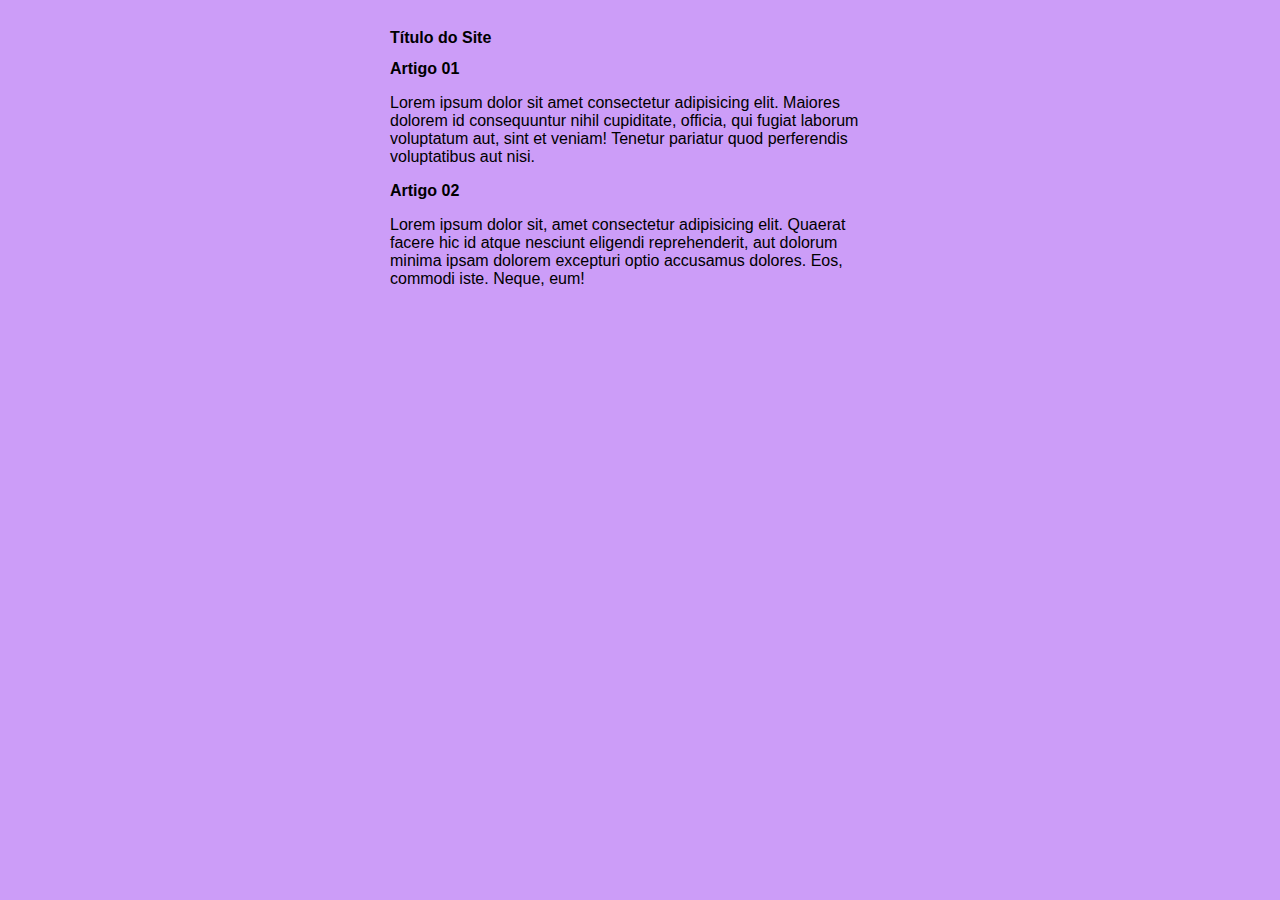
==== index.html @ 9cd50bcb "Update index.html" ====
<!DOCTYPE html>
<html lang="pt-br">
<head>
    <meta charset="UTF-8">
    <meta http-equiv="X-UA-Compatible" content="IE=edge">
    <meta name="viewport" content="width=device-width, initial-scale=1.0">
    <link rel="stylesheet" href="estilo/estilo.css">
    <title>Site Curso em Vídeo</title>
</head>
<body>
    <main>
        <header>
            <h1>Título do Site</h1>
        </header>
        <article>
            <h2>Artigo 01</h2>
            <p>Lorem ipsum dolor sit amet consectetur adipisicing elit. Maiores dolorem id consequuntur nihil cupiditate, officia, qui fugiat laborum voluptatum aut, sint et veniam! Tenetur pariatur quod perferendis voluptatibus aut nisi.</p>
        </article>
        <article>
            <h2>Artigo 02</h2>
            <p>Lorem ipsum dolor sit, amet consectetur adipisicing elit. Quaerat facere hic id atque nesciunt eligendi reprehenderit, aut dolorum minima ipsam dolorem excepturi optio accusamus dolores. Eos, commodi iste. Neque, eum!</p>
        </article>
    </main>
    
</body>
</html>
---- estilo/estilo.css ----
* {
    font-family: Arial, Helvetica, sans-serif;
    font-size: 16px;
}

body {
    background-color: rgba(204, 157, 248, 1);
}

main {
    background-color: rgba (255, 255, 255, 1);
    width: 500px;
    margin: auto;
    padding: 10px;
    box-shadow: 3px 3px 5 px rgba(0, 0, 0, 0.5);
}
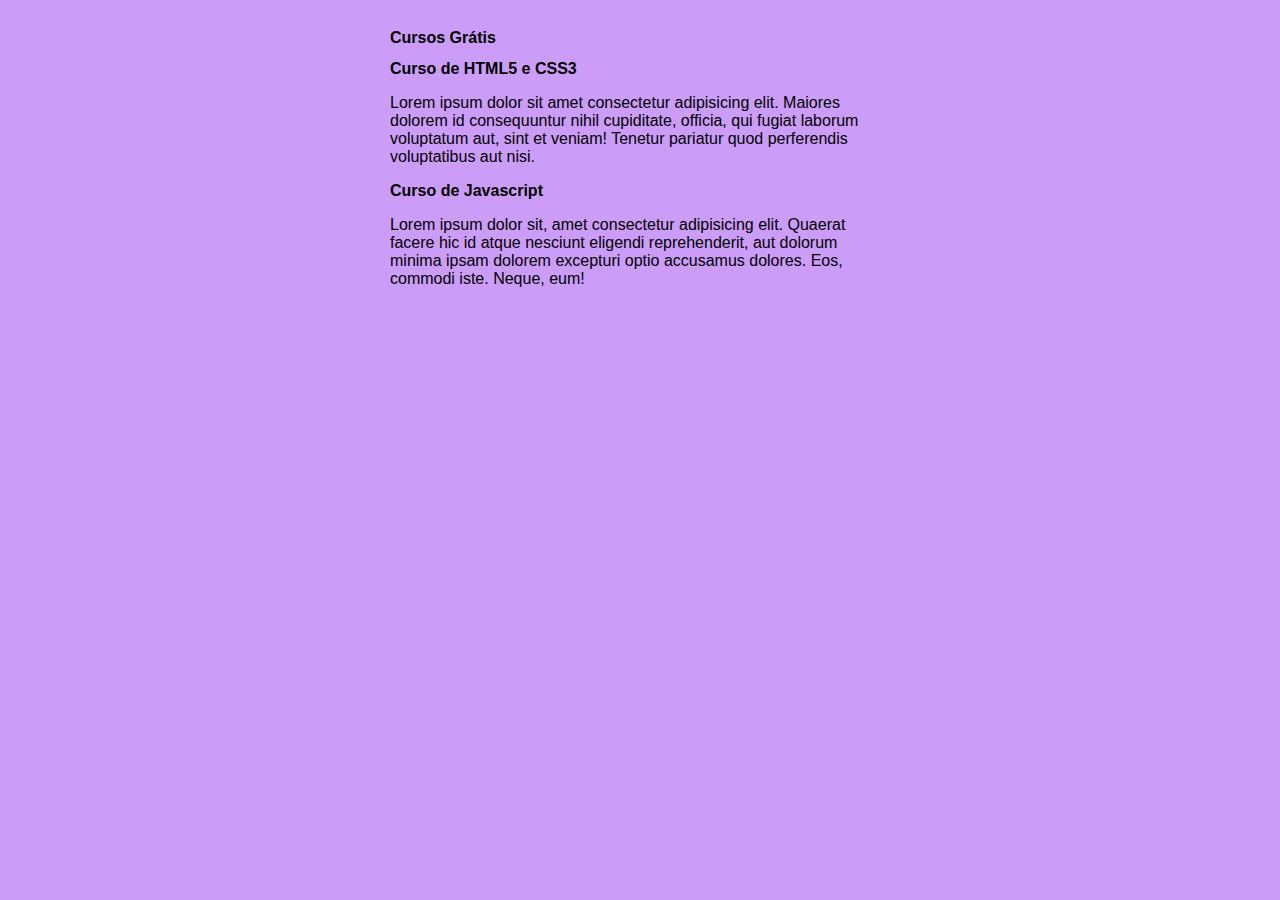
==== commit c8055b96: "Merge branch 'design-css'" ====
--- a/index.html
+++ b/index.html
@@ -10,14 +10,14 @@
 <body>
     <main>
         <header>
-            <h1>Título do Site</h1>
+            <h1>Cursos Grátis</h1>
         </header>
         <article>
-            <h2>Artigo 01</h2>
+            <h2>Curso de HTML5 e CSS3</h2>
             <p>Lorem ipsum dolor sit amet consectetur adipisicing elit. Maiores dolorem id consequuntur nihil cupiditate, officia, qui fugiat laborum voluptatum aut, sint et veniam! Tenetur pariatur quod perferendis voluptatibus aut nisi.</p>
         </article>
         <article>
-            <h2>Artigo 02</h2>
+            <h2>Curso de Javascript</h2>
             <p>Lorem ipsum dolor sit, amet consectetur adipisicing elit. Quaerat facere hic id atque nesciunt eligendi reprehenderit, aut dolorum minima ipsam dolorem excepturi optio accusamus dolores. Eos, commodi iste. Neque, eum!</p>
         </article>
     </main>
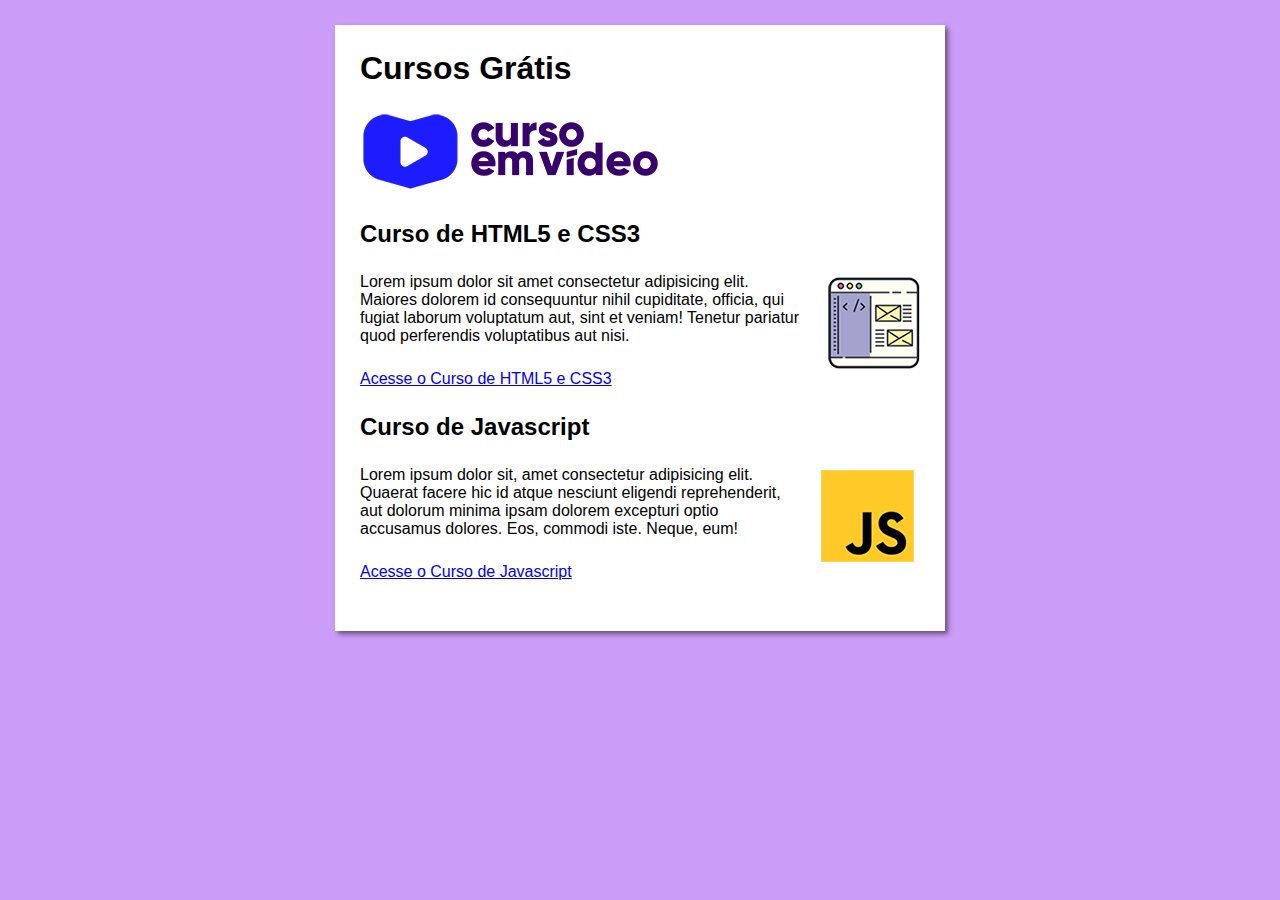
==== commit 0d010e1c: "site completo" ====
--- a/index.html
+++ b/index.html
@@ -11,14 +11,19 @@
     <main>
         <header>
             <h1>Cursos Grátis</h1>
+            <img class="margin-bottom-zero" src="imagens/curso-em-video-cor.png" alt="logotipo do curso em video">
         </header>
         <article>
             <h2>Curso de HTML5 e CSS3</h2>
+            <img class="lado-direito imagem-margem-esquerda" src="imagens/curso-html-css.png" alt="logotipo do curso html e css">
             <p>Lorem ipsum dolor sit amet consectetur adipisicing elit. Maiores dolorem id consequuntur nihil cupiditate, officia, qui fugiat laborum voluptatum aut, sint et veniam! Tenetur pariatur quod perferendis voluptatibus aut nisi.</p>
+            <p><a href="http://">Acesse o Curso de HTML5 e CSS3</a></p>
         </article>
         <article>
             <h2>Curso de Javascript</h2>
+            <img class="lado-direito imagem-margem-esquerda" src="imagens/curso-javascript.png" alt="logotipo do curso de javascript">
             <p>Lorem ipsum dolor sit, amet consectetur adipisicing elit. Quaerat facere hic id atque nesciunt eligendi reprehenderit, aut dolorum minima ipsam dolorem excepturi optio accusamus dolores. Eos, commodi iste. Neque, eum!</p>
+            <p><a href="http://">Acesse o Curso de Javascript</a></p>
         </article>
     </main>
     
--- a/estilo/estilo.css
+++ b/estilo/estilo.css
@@ -1,6 +1,20 @@
 * {
     font-family: Arial, Helvetica, sans-serif;
     font-size: 16px;
+    margin: 0px 0px 25px 0px;
+}
+
+h1{
+    font-size: 2em;
+
+}
+
+h2{
+    font-size: 1.5em;
+}
+
+p{
+    font-size: 1.0em;
 }
 
 body {
@@ -8,9 +22,21 @@
 }
 
 main {
-    background-color: rgba (255, 255, 255, 1);
-    width: 500px;
-    margin: auto;
-    padding: 10px;
-    box-shadow: 3px 3px 5 px rgba(0, 0, 0, 0.5);
+    background-color: rgba(255, 255, 255, 1);
+    width: 560px;
+    margin: 25px auto;
+    padding: 25px;
+    box-shadow: 3px 3px 5px rgba(0, 0, 0, 0.5);
+}
+
+.lado-direito{
+    float: right;
+}
+
+.imagem-margem-esquerda{
+    margin-left: 20px;
+}
+
+.margin-bottom-zero{
+    margin-bottom: 0px;
 }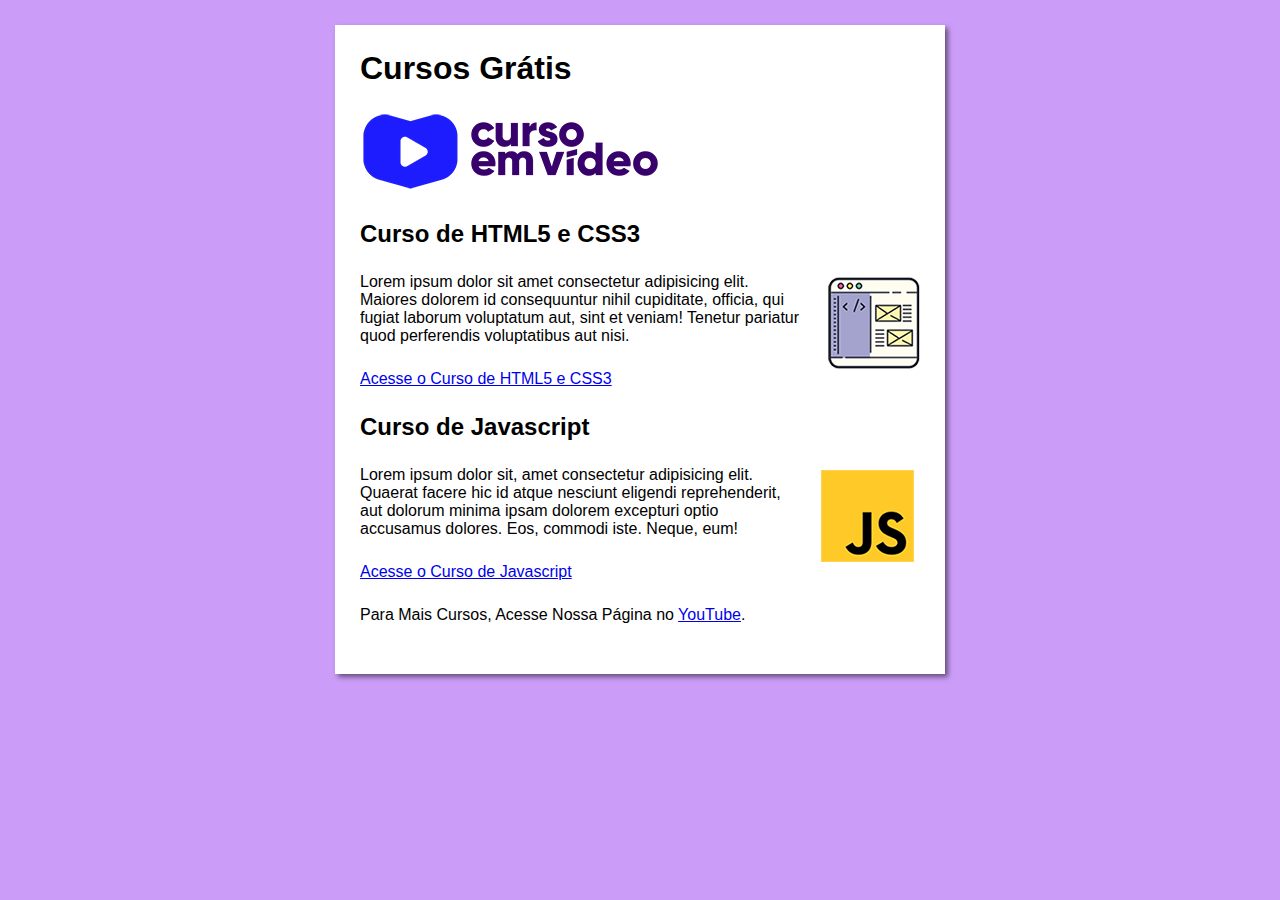
==== commit 45d48dcf: "Update index.html" ====
--- a/index.html
+++ b/index.html
@@ -17,14 +17,17 @@
             <h2>Curso de HTML5 e CSS3</h2>
             <img class="lado-direito imagem-margem-esquerda" src="imagens/curso-html-css.png" alt="logotipo do curso html e css">
             <p>Lorem ipsum dolor sit amet consectetur adipisicing elit. Maiores dolorem id consequuntur nihil cupiditate, officia, qui fugiat laborum voluptatum aut, sint et veniam! Tenetur pariatur quod perferendis voluptatibus aut nisi.</p>
-            <p><a href="http://">Acesse o Curso de HTML5 e CSS3</a></p>
+            <p><a href="curso-html.html">Acesse o Curso de HTML5 e CSS3</a></p>
         </article>
         <article>
             <h2>Curso de Javascript</h2>
             <img class="lado-direito imagem-margem-esquerda" src="imagens/curso-javascript.png" alt="logotipo do curso de javascript">
             <p>Lorem ipsum dolor sit, amet consectetur adipisicing elit. Quaerat facere hic id atque nesciunt eligendi reprehenderit, aut dolorum minima ipsam dolorem excepturi optio accusamus dolores. Eos, commodi iste. Neque, eum!</p>
-            <p><a href="http://">Acesse o Curso de Javascript</a></p>
+            <p><a href="curso-js.html">Acesse o Curso de Javascript</a></p>
         </article>
+        <footer id="footer">
+            <p>Para Mais Cursos, Acesse Nossa Página no <a href="https://www.youtube.com/channel/UCrWvhVmt0Qac3HgsjQK62FQ">YouTube</a>.</p>
+        </footer>
     </main>
     
 </body>
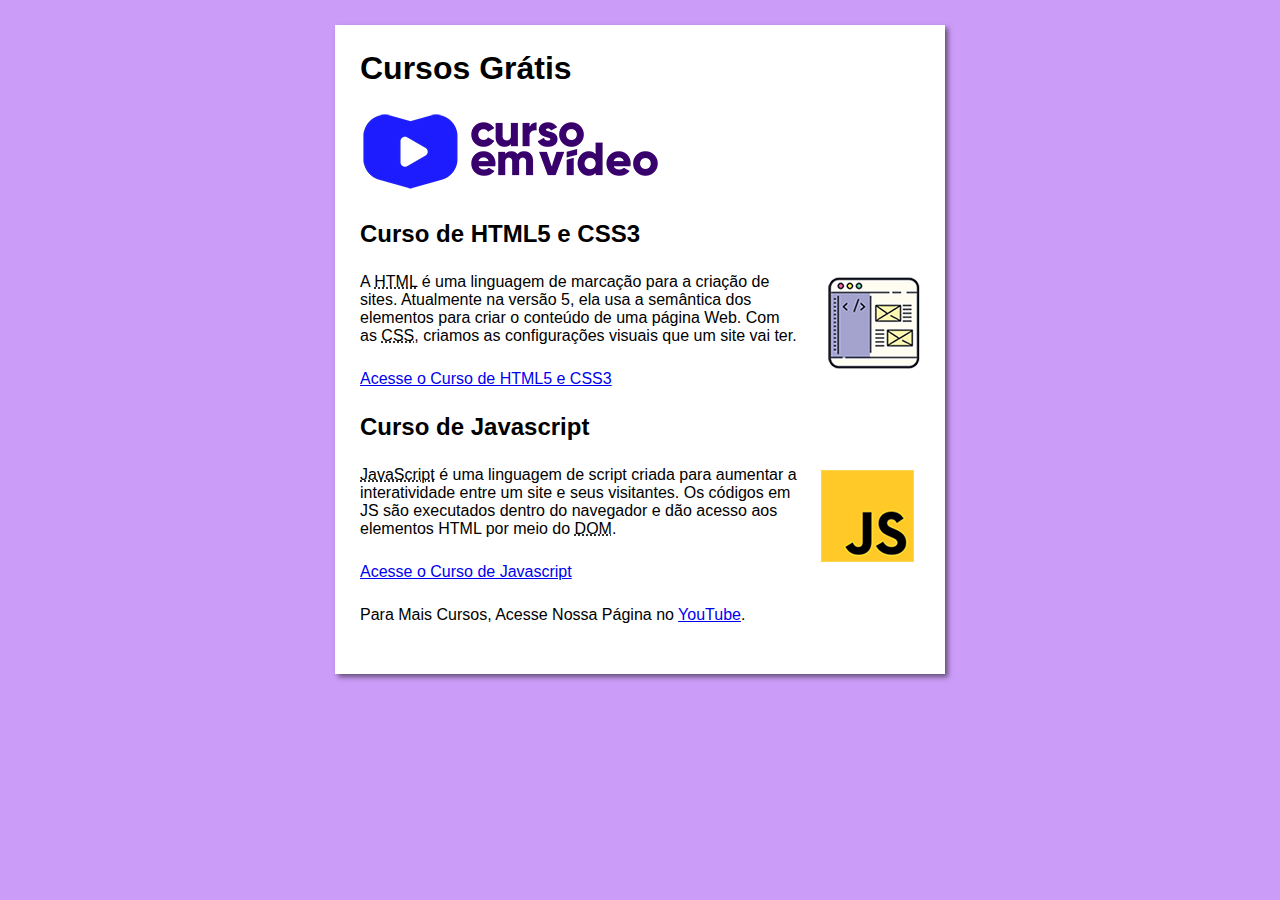
==== commit 80d0d067: "Alteração de texto." ====
--- a/index.html
+++ b/index.html
@@ -16,13 +16,13 @@
         <article>
             <h2>Curso de HTML5 e CSS3</h2>
             <img class="lado-direito imagem-margem-esquerda" src="imagens/curso-html-css.png" alt="logotipo do curso html e css">
-            <p>Lorem ipsum dolor sit amet consectetur adipisicing elit. Maiores dolorem id consequuntur nihil cupiditate, officia, qui fugiat laborum voluptatum aut, sint et veniam! Tenetur pariatur quod perferendis voluptatibus aut nisi.</p>
+            <p>A <abbr title="HyperText Markup Language">HTML</abbr> é uma linguagem de marcação para a criação de sites. Atualmente na versão 5, ela usa a semântica dos elementos para criar o conteúdo de uma página Web. Com as <abbr title="Cascading Style Sheets">CSS</abbr>, criamos as configurações visuais que um site vai ter.</p>
             <p><a href="curso-html.html">Acesse o Curso de HTML5 e CSS3</a></p>
         </article>
         <article>
             <h2>Curso de Javascript</h2>
             <img class="lado-direito imagem-margem-esquerda" src="imagens/curso-javascript.png" alt="logotipo do curso de javascript">
-            <p>Lorem ipsum dolor sit, amet consectetur adipisicing elit. Quaerat facere hic id atque nesciunt eligendi reprehenderit, aut dolorum minima ipsam dolorem excepturi optio accusamus dolores. Eos, commodi iste. Neque, eum!</p>
+            <p><abbr title="JavaScript">JavaScript</abbr> é uma linguagem de script criada para aumentar a interatividade entre um site e seus visitantes. Os códigos em JS são executados dentro do navegador e dão acesso aos elementos HTML por meio do <abbr title="Document Object Model">DOM</abbr>.</p>
             <p><a href="curso-js.html">Acesse o Curso de Javascript</a></p>
         </article>
         <footer id="footer">
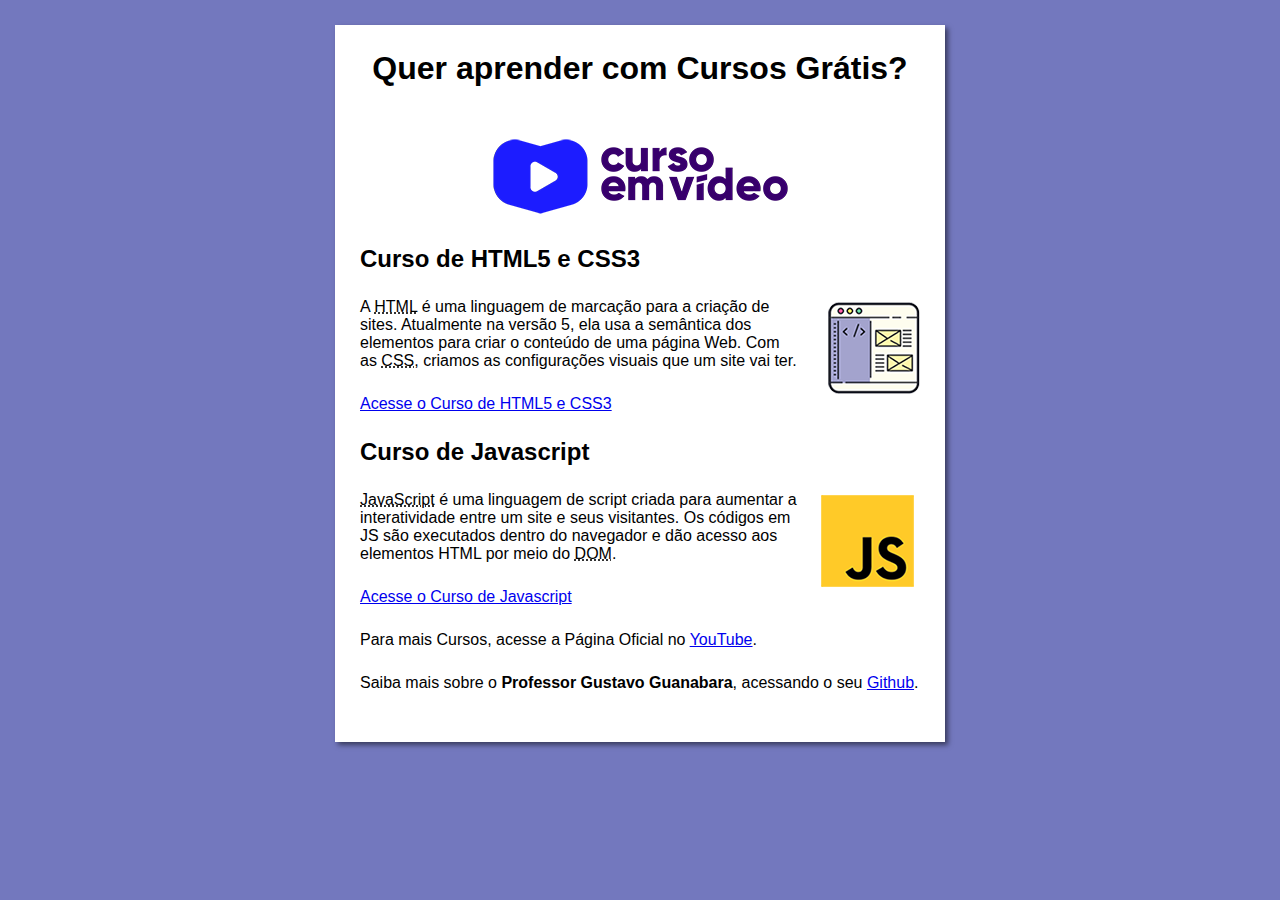
==== commit ad1f35be: "Alterações e efeito pulse" ====
--- a/index.html
+++ b/index.html
@@ -10,8 +10,8 @@
 <body>
     <main>
         <header>
-            <h1>Cursos Grátis</h1>
-            <img class="margin-bottom-zero" src="imagens/curso-em-video-cor.png" alt="logotipo do curso em video">
+            <h1>Quer aprender com Cursos Grátis?</h1>
+            <div id="logotipo-curso_em_video" class="pulse"><img class="margin-bottom-zero" src="imagens/curso-em-video-cor.png" alt="logotipo do curso em video"></div>
         </header>
         <article>
             <h2>Curso de HTML5 e CSS3</h2>
@@ -26,7 +26,8 @@
             <p><a href="curso-js.html">Acesse o Curso de Javascript</a></p>
         </article>
         <footer id="footer">
-            <p>Para Mais Cursos, Acesse Nossa Página no <a href="https://www.youtube.com/channel/UCrWvhVmt0Qac3HgsjQK62FQ">YouTube</a>.</p>
+            <p>Para mais Cursos, acesse a Página Oficial no <a target="_blank" href="https://www.youtube.com/channel/UCrWvhVmt0Qac3HgsjQK62FQ">YouTube</a>.</p>
+            <p>Saiba mais sobre o <strong>Professor Gustavo Guanabara</strong>, acessando o seu <a target="_blank" href="https://github.com/gustavoguanabara" >Github</a>.</p>
         </footer>
     </main>
     
--- a/estilo/estilo.css
+++ b/estilo/estilo.css
@@ -6,7 +6,7 @@
 
 h1{
     font-size: 2em;
-
+    text-align: center;
 }
 
 h2{
@@ -18,7 +18,7 @@
 }
 
 body {
-    background-color: rgba(204, 157, 248, 1);
+    background-color: rgb(115, 120, 190);
 }
 
 main {
@@ -39,4 +39,46 @@
 
 .margin-bottom-zero{
     margin-bottom: 0px;
-}+}
+
+.center{
+    text-align: center;
+
+}
+
+#logotipo-curso_em_video{
+    text-align: center;
+}
+
+
+.pulse {
+    animation: pulse 0.7s infinite;
+    margin: 0 auto;
+    display: table;
+    margin-top: 50px;
+    animation-direction: alternate;
+    -webkit-animation-name: pulse;
+    animation-name: pulse;
+  }
+  
+  @-webkit-keyframes pulse {
+    0% {
+      -webkit-transform: scale(1);
+      -webkit-filter: brightness(100%);
+    }
+    100% {
+      -webkit-transform: scale(1.1);
+      -webkit-filter: brightness(200%);
+    }
+  }
+  
+  @keyframes pulse {
+    0% {
+      transform: scale(1);
+      filter: brightness(100%);
+    }
+    100% {
+      transform: scale(1.1);
+      filter: brightness(200%);
+    }
+  }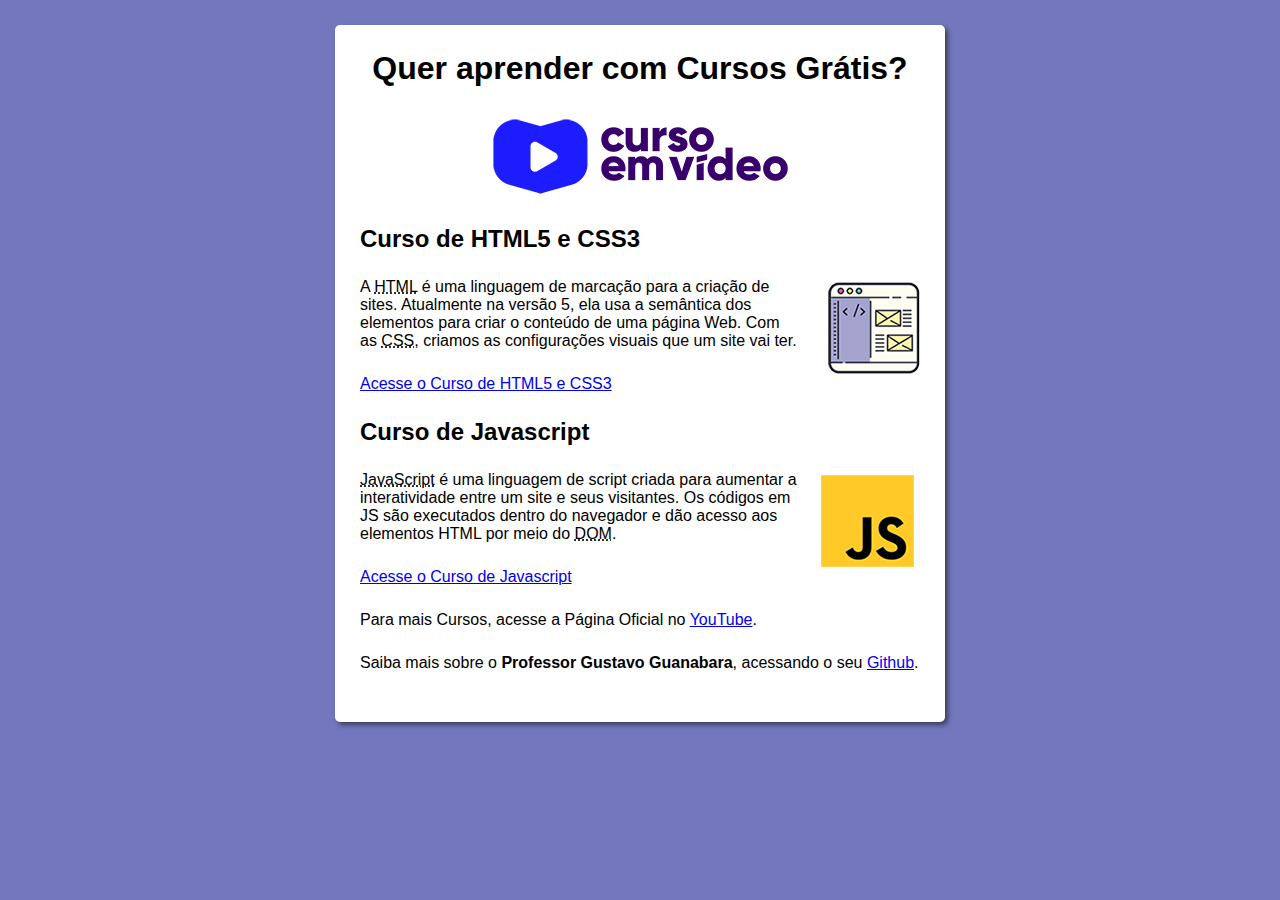
==== commit e7d09297: "favicon e mais melhorias" ====
--- a/index.html
+++ b/index.html
@@ -4,7 +4,10 @@
     <meta charset="UTF-8">
     <meta http-equiv="X-UA-Compatible" content="IE=edge">
     <meta name="viewport" content="width=device-width, initial-scale=1.0">
+    <meta name="author" content="Cleber dos Santos Barbosa">
     <link rel="stylesheet" href="estilo/estilo.css">
+    <!-- Favicon -->
+    <link rel="shortcut icon" href="imagens/favicon.ico">
     <title>Site Curso em Vídeo</title>
 </head>
 <body>
@@ -27,7 +30,7 @@
         </article>
         <footer id="footer">
             <p>Para mais Cursos, acesse a Página Oficial no <a target="_blank" href="https://www.youtube.com/channel/UCrWvhVmt0Qac3HgsjQK62FQ">YouTube</a>.</p>
-            <p>Saiba mais sobre o <strong>Professor Gustavo Guanabara</strong>, acessando o seu <a target="_blank" href="https://github.com/gustavoguanabara" >Github</a>.</p>
+            <p>Saiba mais sobre o <strong>Professor Gustavo Guanabara</strong>, acessando o seu <a target="_blank" href="https://github.com/gustavoguanabara">Github</a>.</p>
         </footer>
     </main>
     
--- a/estilo/estilo.css
+++ b/estilo/estilo.css
@@ -26,6 +26,7 @@
     width: 560px;
     margin: 25px auto;
     padding: 25px;
+    border-radius: 5px;
     box-shadow: 3px 3px 5px rgba(0, 0, 0, 0.5);
 }
 
@@ -43,19 +44,18 @@
 
 .center{
     text-align: center;
-
 }
 
 #logotipo-curso_em_video{
     text-align: center;
 }
 
-
+/*Efeito Pulse Início*/
 .pulse {
     animation: pulse 0.7s infinite;
     margin: 0 auto;
     display: table;
-    margin-top: 50px;
+    margin-top: 30px;
     animation-direction: alternate;
     -webkit-animation-name: pulse;
     animation-name: pulse;
@@ -81,4 +81,5 @@
       transform: scale(1.1);
       filter: brightness(200%);
     }
-  }+  }
+  /*Efeito Pulse Final*/